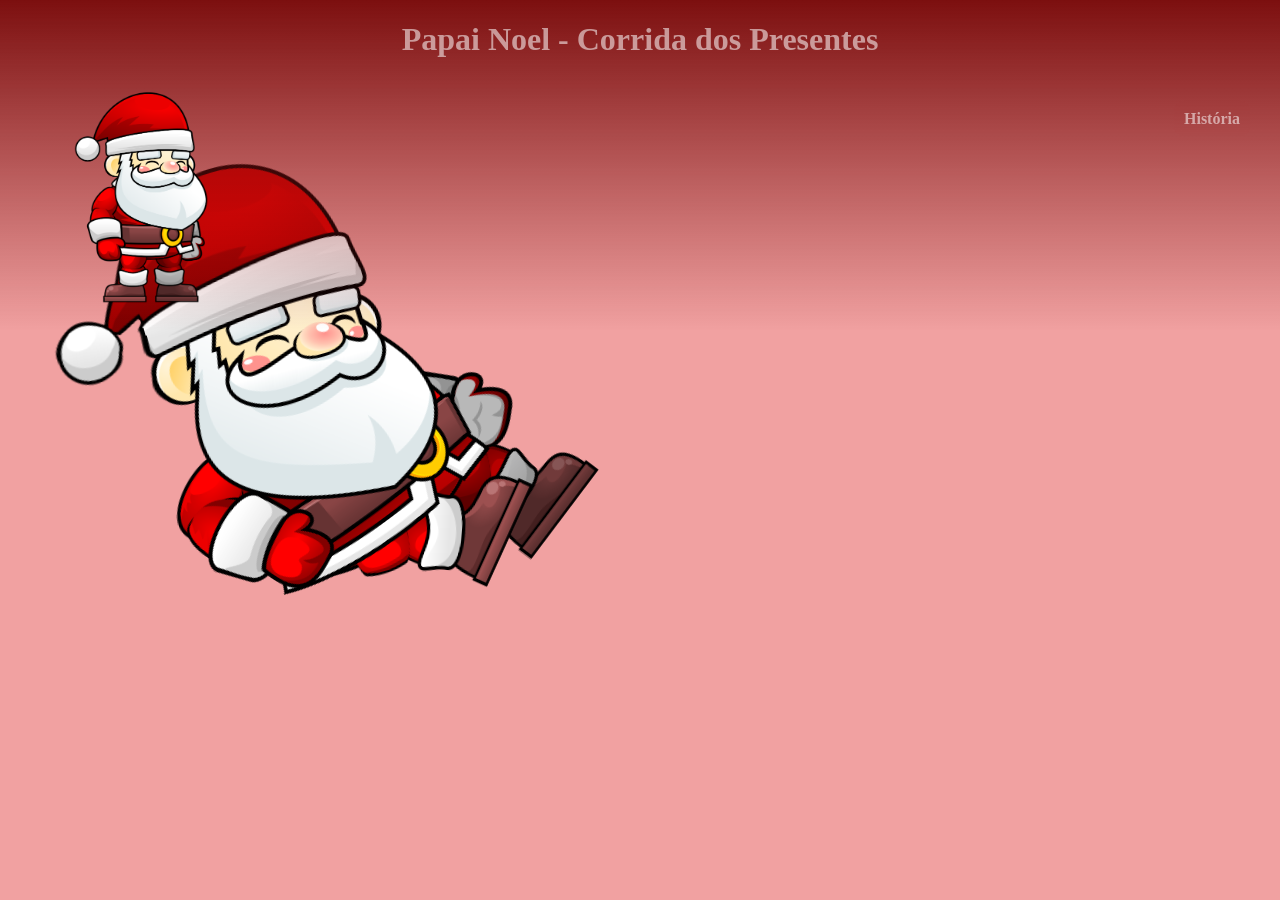
==== index.html @ bc2e24c1 "Primeiro commit" ====
<!doctype html>
<html lang="pr-br">
  <head>
    <meta charset="UTF-8" />
    <meta name="viewport" content="width=device-width, initial-scale=1.0" />
    <title>Corrida dos Presentes</title>
    <link rel="stylesheet" href="css/style.css" />
    <link rel="shortcut icon" href="imagens/icone.png" />
  </head>
  <body>
    <header class="header">
      <h1>Papai Noel - Corrida dos Presentes</h1>
      <img src="imagens/icone.png" alt="Papai Noel" />
      <nav class="header-nav">
        <ul>
          <li>
            <a href="historia.html" title="Historia do jogo">História</a>
          </li>
        </ul>
      </nav>
    </header>
    <footer class="footer-home">
      <img src="imagens/deitado.png" alt="Papai Noel" />
    </footer>
  </body>
</html>
---- css/style.css ----
body {
  background: #f1a1a1;
  margin: 0;
  font-family: "Times New Roman", Times, serif;
  color: #f7f0f096;
}
main {
  padding-top: 100px;
  text-align: center;
  font-family: cursive;
  font-size: 1.3rem; /* aumenta bastante o tamanho da fonte */
  line-height: 1.6; /* espaçamento entre linhas para facilitar leitura */
  max-width: 750px; /* largura máxima para não ficar muito esticado */
  margin: auto;
}

.header {
  position: fixed;
  width: 100%;
  position: fixed;
  background: linear-gradient(to bottom, #7c0f0f, rgba(0, 0, 0, 0));
  font-weight: bold;
}
.header img {
  width: 360px;
  max-width: 40%;
  height: auto;
}
.header h1 {
  text-align: center;
}

.header .header-nav {
  float: right;
}
.header .header-nav ul {
  list-style: none;
  margin-top: 30px;
}
.header .header-nav ul li {
  display: inline-block;
}
.header .header-nav ul li a {
  margin: 30px;
  padding: 10px;
  background: rgba(243, 1, 1, 0.007);
  text-decoration: none;
  border-radius: 10px;
  transition: all 0.5s;
  color: #f7f0f096;
}
.header .header-nav ul a:hover {
  background: #7c0f0f;
}

.btn {
  display: center;
  padding: 10px 16px;
  background: #7c0f0f;
  color: #f7f0f096;
  text-decoration: none;
  border-radius: 8px;
  font-weight: bold;
  text-align: center;
  transition: all 0.5s;
}
.btn:hover {
  background: rgba(243, 1, 1, 0.007);
}
.footer-historia {
  text-align: center;
  background-color: #7c0f0f;
}
.footer-historia img {
  width: 300px;
  position: absolute; /* posiciona em relação ao footer */
  bottom: 0; /* encosta na parte inferior do footer */
  right: 0;
}
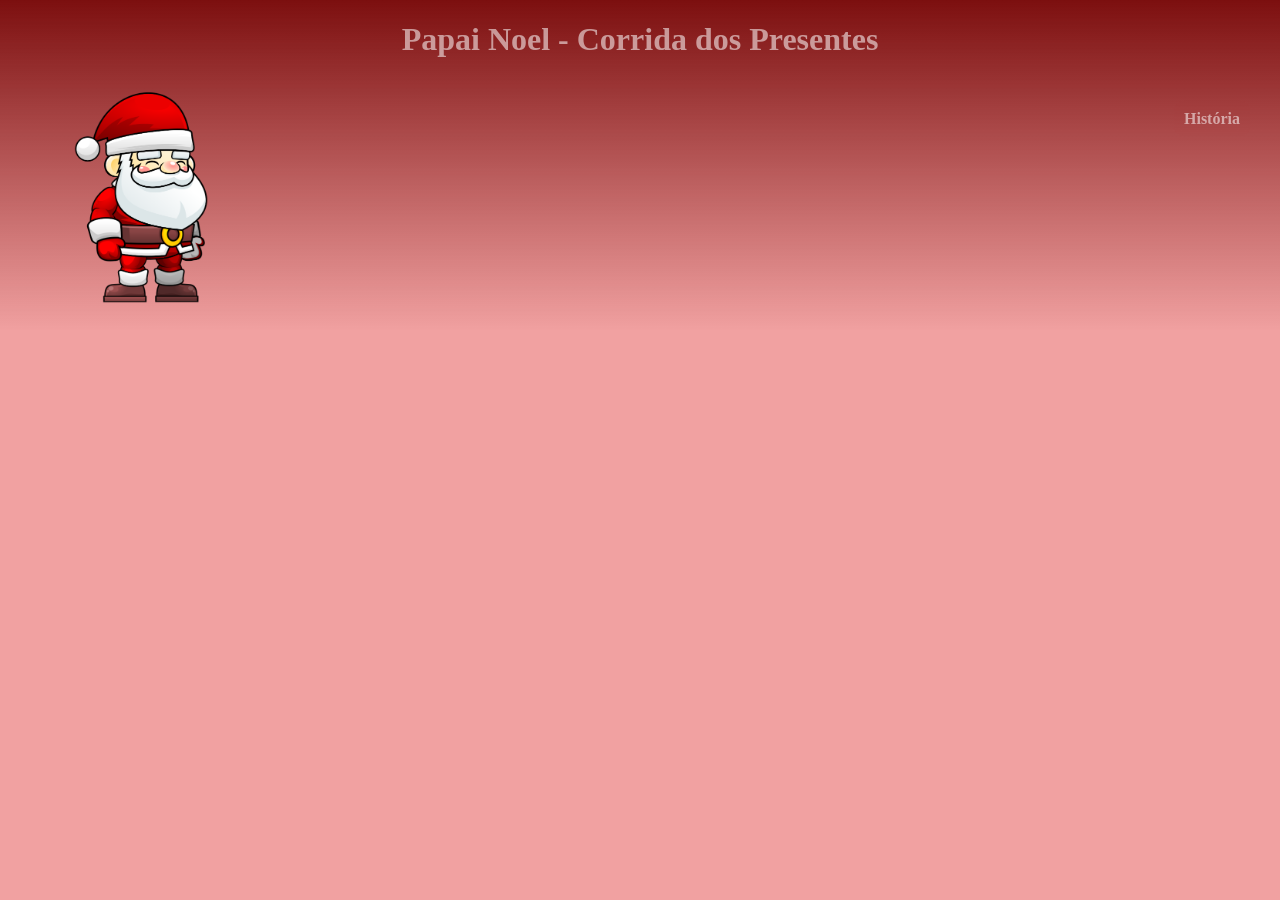
==== commit 7d51ea04: "Removcendo Footer da pagina de historia" ====
--- a/index.html
+++ b/index.html
@@ -19,8 +19,5 @@
         </ul>
       </nav>
     </header>
-    <footer class="footer-home">
-      <img src="imagens/deitado.png" alt="Papai Noel" />
-    </footer>
   </body>
 </html>
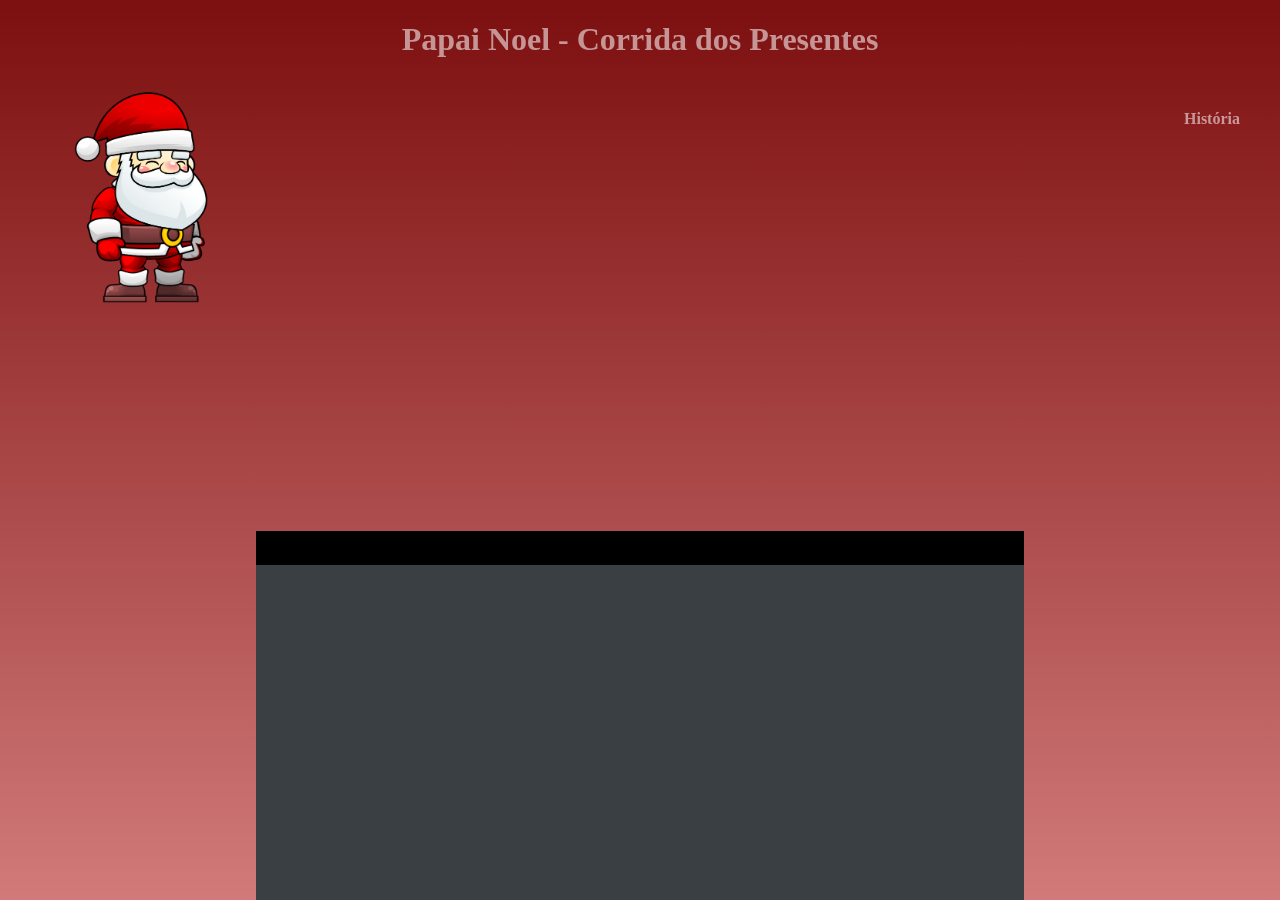
==== commit 6409a445: "ajustando o jogo" ====
--- a/index.html
+++ b/index.html
@@ -18,6 +18,14 @@
           </li>
         </ul>
       </nav>
+      <div class="jogo">
+        <iframe
+          src="jogo/index.html"
+          frameborder="0"
+          width="60%"
+          height="500px"
+        ></iframe>
+      </div>
     </header>
   </body>
 </html>
--- a/css/style.css
+++ b/css/style.css
@@ -3,6 +3,7 @@
   margin: 0;
   font-family: "Times New Roman", Times, serif;
   color: #f7f0f096;
+  overflow: hidden; /* evita barras pretas ou scroll extra */
 }
 main {
   padding-top: 100px;
@@ -77,3 +78,9 @@
   bottom: 0; /* encosta na parte inferior do footer */
   right: 0;
 }
+.jogo {
+  display: flex;
+  justify-content: center; /* centraliza horizontalmente */
+  align-items: center; /* centraliza verticalmente */
+  height: 100vh; /* ocupa a altura total da tela */
+}
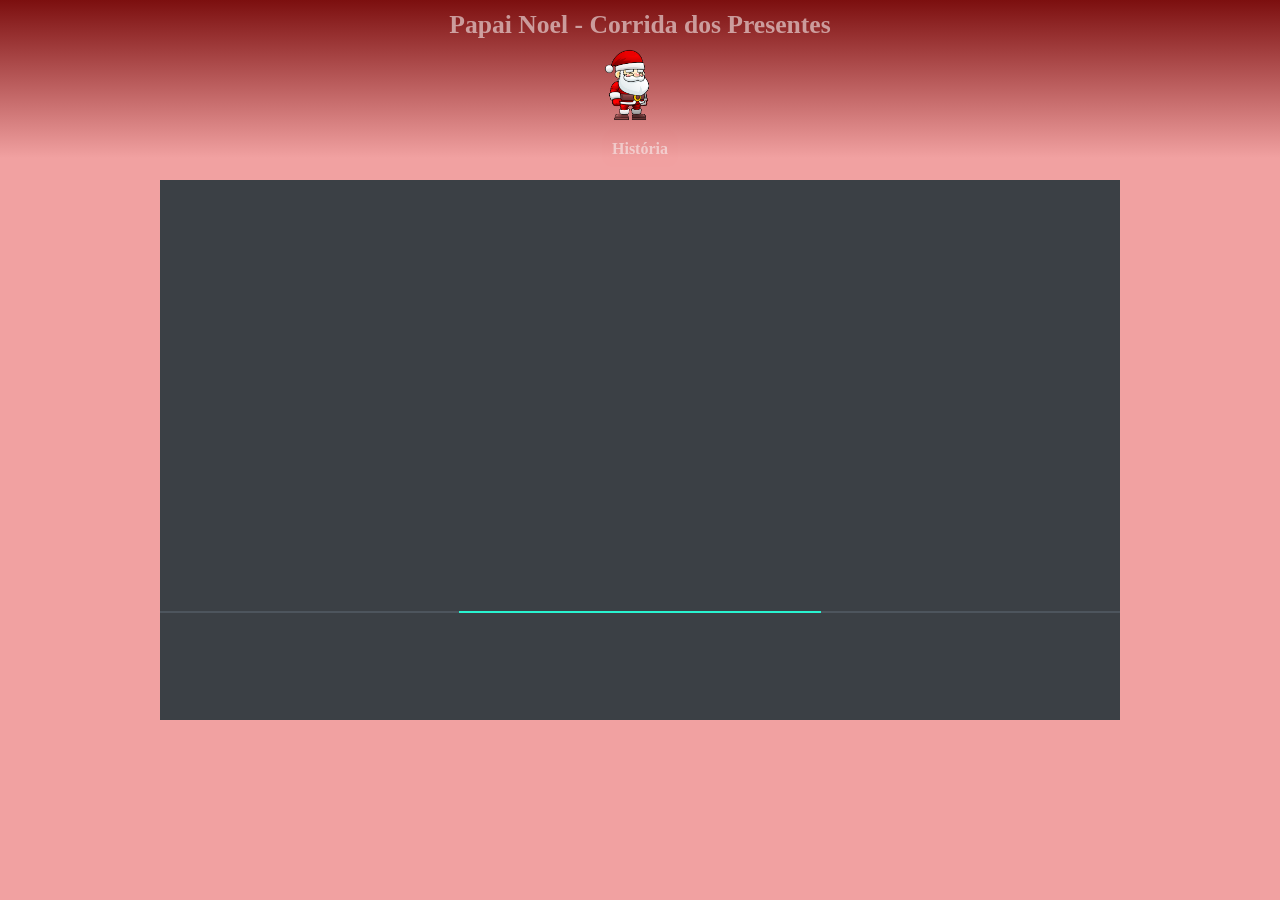
==== commit bbb98f75: "ajustando o jogo" ====
--- a/index.html
+++ b/index.html
@@ -1,5 +1,5 @@
 <!doctype html>
-<html lang="pr-br">
+<html lang="pt-BR">
   <head>
     <meta charset="UTF-8" />
     <meta name="viewport" content="width=device-width, initial-scale=1.0" />
@@ -7,7 +7,7 @@
     <link rel="stylesheet" href="css/style.css" />
     <link rel="shortcut icon" href="imagens/icone.png" />
   </head>
-  <body>
+  <body class="home-page">
     <header class="header">
       <h1>Papai Noel - Corrida dos Presentes</h1>
       <img src="imagens/icone.png" alt="Papai Noel" />
@@ -18,14 +18,17 @@
           </li>
         </ul>
       </nav>
+    </header>
+    <main class="pagina-principal">
       <div class="jogo">
-        <iframe
-          src="jogo/index.html"
-          frameborder="0"
-          width="60%"
-          height="500px"
-        ></iframe>
+        <div class="jogo-quadro">
+          <iframe
+            src="jogo/index.html"
+            title="Jogo Corrida dos Presentes"
+            loading="lazy"
+          ></iframe>
+        </div>
       </div>
-    </header>
+    </main>
   </body>
 </html>
--- a/css/style.css
+++ b/css/style.css
@@ -3,46 +3,74 @@
   margin: 0;
   font-family: "Times New Roman", Times, serif;
   color: #f7f0f096;
-  overflow: hidden; /* evita barras pretas ou scroll extra */
+  overflow-x: hidden;
+  height: 100vh; /* ocupa toda a altura da tela */
+  display: flex;
+  justify-content: center;
+  align-items: center;
 }
-main {
+
+.home-page {
+  min-height: 100vh;
+  position: relative;
+  overflow: hidden;
+}
+
+.historia-page {
+  min-height: 100vh;
+}
+
+.pagina-principal {
+  width: 100%;
+  min-height: 100vh;
+  margin: 0;
+  box-sizing: border-box;
+  font-family: "Times New Roman", Times, serif;
+  font-size: 1rem;
+  line-height: normal;
+}
+
+.historia-conteudo {
   padding-top: 100px;
   text-align: center;
   font-family: cursive;
-  font-size: 1.3rem; /* aumenta bastante o tamanho da fonte */
-  line-height: 1.6; /* espaçamento entre linhas para facilitar leitura */
-  max-width: 750px; /* largura máxima para não ficar muito esticado */
+  font-size: 1.3rem;
+  line-height: 1.6;
+  max-width: 750px;
   margin: auto;
 }
 
 .header {
-  position: fixed;
   width: 100%;
-  position: fixed;
   background: linear-gradient(to bottom, #7c0f0f, rgba(0, 0, 0, 0));
   font-weight: bold;
+  text-align: center;
+  padding: 12px 16px;
+  box-sizing: border-box;
 }
 .header img {
-  width: 360px;
-  max-width: 40%;
+  width: 180px;
+  max-width: 28%;
   height: auto;
 }
 .header h1 {
   text-align: center;
+  margin: 0 0 8px;
 }
 
 .header .header-nav {
-  float: right;
+  margin-top: 8px;
 }
 .header .header-nav ul {
+  padding: 0;
   list-style: none;
-  margin-top: 30px;
+  margin: 0;
 }
 .header .header-nav ul li {
   display: inline-block;
 }
 .header .header-nav ul li a {
-  margin: 30px;
+  margin: 0;
   padding: 10px;
   background: rgba(243, 1, 1, 0.007);
   text-decoration: none;
@@ -54,8 +82,33 @@
   background: #7c0f0f;
 }
 
+.home-page .header {
+  position: absolute;
+  top: 0;
+  left: 0;
+  z-index: 10;
+  padding: 10px 16px 0;
+  pointer-events: none;
+}
+
+.home-page .header h1,
+.home-page .header img,
+.home-page .header .header-nav {
+  pointer-events: auto;
+}
+
+.home-page .header img {
+  width: 120px;
+  max-width: 20%;
+}
+
+.home-page .header h1 {
+  font-size: 1.6rem;
+  margin-bottom: 6px;
+}
+
 .btn {
-  display: center;
+  display: inline-block;
   padding: 10px 16px;
   background: #7c0f0f;
   color: #f7f0f096;
@@ -68,19 +121,36 @@
 .btn:hover {
   background: rgba(243, 1, 1, 0.007);
 }
+
 .footer-historia {
   text-align: center;
   background-color: #7c0f0f;
 }
 .footer-historia img {
   width: 300px;
-  position: absolute; /* posiciona em relação ao footer */
-  bottom: 0; /* encosta na parte inferior do footer */
+  position: absolute;
+  bottom: 0;
   right: 0;
 }
+
 .jogo {
   display: flex;
   justify-content: center; /* centraliza horizontalmente */
   align-items: center; /* centraliza verticalmente */
-  height: 100vh; /* ocupa a altura total da tela */
+  width: 100%;
+  height: 100vh; /* ocupa toda a altura da tela */
 }
+
+.jogo-quadro {
+  aspect-ratio: 16 / 9;
+  width: 80%; /* ajusta conforme necessário */
+  max-width: 960px;
+  height: auto;
+}
+
+.jogo iframe {
+  display: block;
+  width: 100%;
+  height: 100%;
+  border: 0;
+}
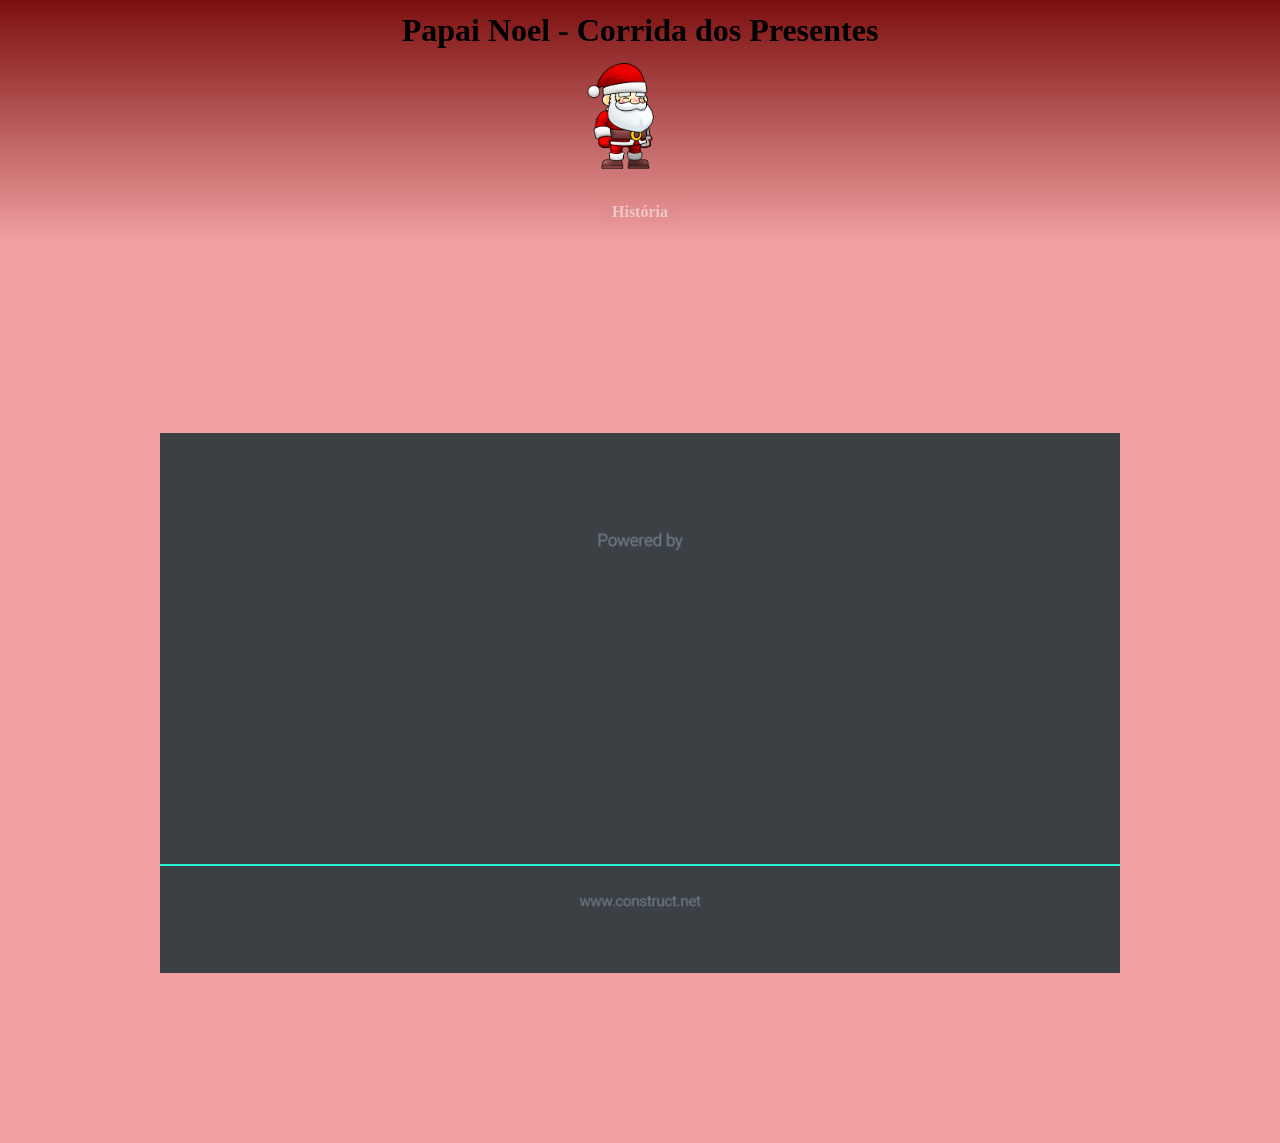
==== commit 8caad14b: "ajustando o jogo" ====
--- a/index.html
+++ b/index.html
@@ -7,14 +7,16 @@
     <link rel="stylesheet" href="css/style.css" />
     <link rel="shortcut icon" href="imagens/icone.png" />
   </head>
-  <body class="home-page">
+  <body>
     <header class="header">
       <h1>Papai Noel - Corrida dos Presentes</h1>
       <img src="imagens/icone.png" alt="Papai Noel" />
       <nav class="header-nav">
         <ul>
           <li>
-            <a href="historia.html" title="Historia do jogo">História</a>
+            <a href="historia.html" title="Historia do jogo" class="btn"
+              >História</a
+            >
           </li>
         </ul>
       </nav>
--- a/css/style.css
+++ b/css/style.css
@@ -2,18 +2,14 @@
   background: #f1a1a1;
   margin: 0;
   font-family: "Times New Roman", Times, serif;
-  color: #f7f0f096;
   overflow-x: hidden;
-  height: 100vh; /* ocupa toda a altura da tela */
-  display: flex;
-  justify-content: center;
-  align-items: center;
+  min-height: 100vh;
 }
 
 .home-page {
   min-height: 100vh;
   position: relative;
-  overflow: hidden;
+  overflow-x: hidden;
 }
 
 .historia-page {
@@ -23,11 +19,8 @@
 .pagina-principal {
   width: 100%;
   min-height: 100vh;
-  margin: 0;
+  padding: 190px 16px 32px;
   box-sizing: border-box;
-  font-family: "Times New Roman", Times, serif;
-  font-size: 1rem;
-  line-height: normal;
 }
 
 .historia-conteudo {
@@ -48,11 +41,13 @@
   padding: 12px 16px;
   box-sizing: border-box;
 }
+
 .header img {
   width: 180px;
   max-width: 28%;
   height: auto;
 }
+
 .header h1 {
   text-align: center;
   margin: 0 0 8px;
@@ -61,14 +56,17 @@
 .header .header-nav {
   margin-top: 8px;
 }
+
 .header .header-nav ul {
   padding: 0;
   list-style: none;
   margin: 0;
 }
+
 .header .header-nav ul li {
   display: inline-block;
 }
+
 .header .header-nav ul li a {
   margin: 0;
   padding: 10px;
@@ -78,6 +76,7 @@
   transition: all 0.5s;
   color: #f7f0f096;
 }
+
 .header .header-nav ul a:hover {
   background: #7c0f0f;
 }
@@ -118,6 +117,7 @@
   text-align: center;
   transition: all 0.5s;
 }
+
 .btn:hover {
   background: rgba(243, 1, 1, 0.007);
 }
@@ -126,6 +126,7 @@
   text-align: center;
   background-color: #7c0f0f;
 }
+
 .footer-historia img {
   width: 300px;
   position: absolute;
@@ -135,17 +136,17 @@
 
 .jogo {
   display: flex;
-  justify-content: center; /* centraliza horizontalmente */
-  align-items: center; /* centraliza verticalmente */
+  justify-content: center;
+  align-items: flex-start;
   width: 100%;
-  height: 100vh; /* ocupa toda a altura da tela */
 }
 
 .jogo-quadro {
   aspect-ratio: 16 / 9;
-  width: 80%; /* ajusta conforme necessário */
+  width: min(100%, 960px);
   max-width: 960px;
   height: auto;
+  overflow: hidden;
 }
 
 .jogo iframe {
@@ -154,3 +155,23 @@
   height: 100%;
   border: 0;
 }
+
+@media (max-width: 768px) {
+  .home-page .header h1 {
+    font-size: 1.2rem;
+  }
+
+  .home-page .header img {
+    width: 96px;
+    max-width: 32%;
+  }
+
+  .pagina-principal {
+    padding: 150px 12px 24px;
+  }
+
+  .historia-conteudo {
+    padding: 32px 16px 0;
+    font-size: 1.1rem;
+  }
+}
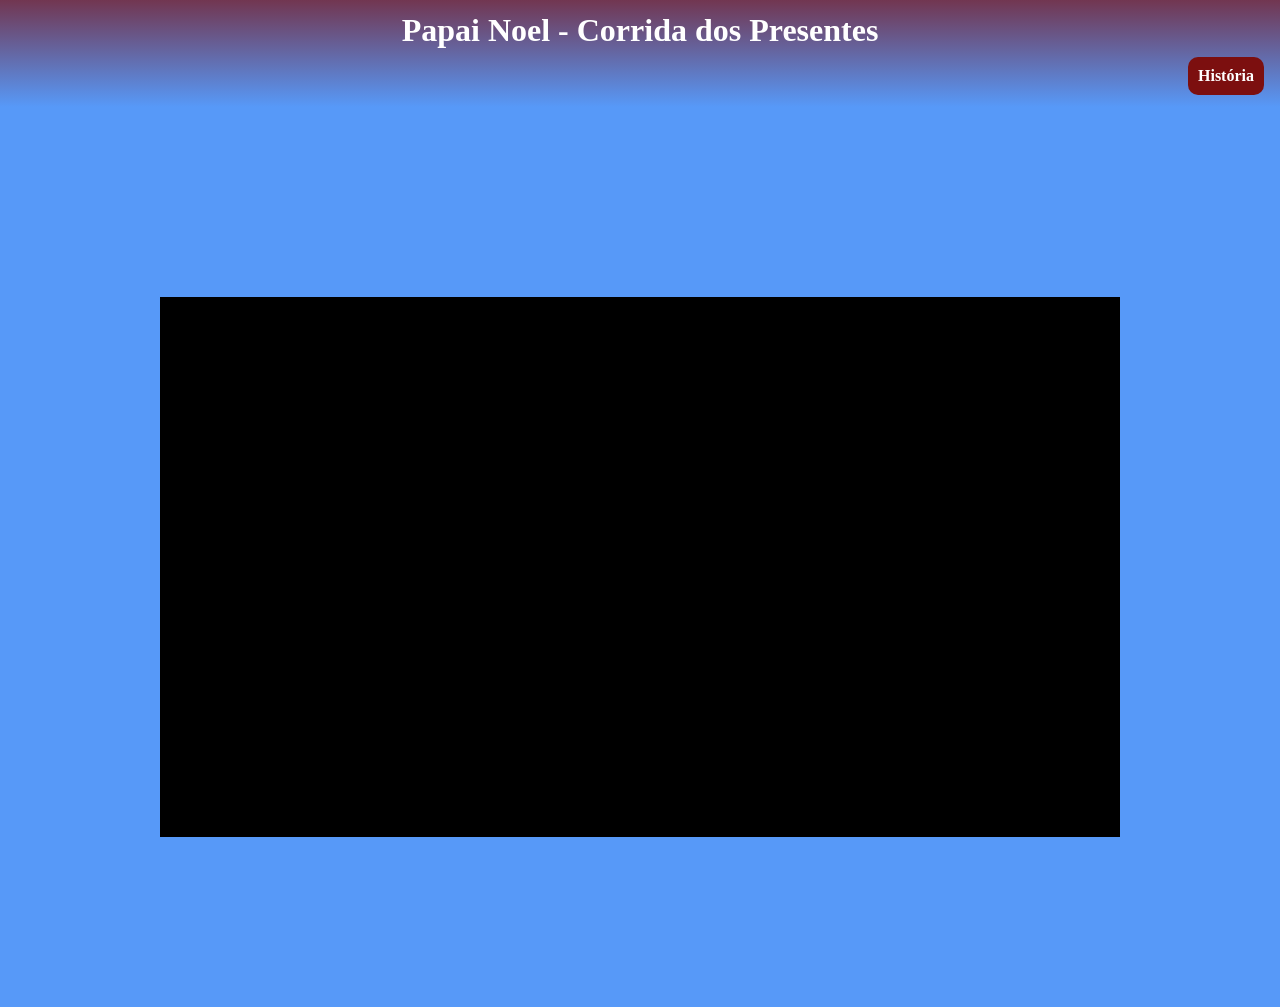
==== commit 37916db1: "ajustando o jogo sem imagem do papai noel" ====
--- a/index.html
+++ b/index.html
@@ -10,7 +10,6 @@
   <body>
     <header class="header">
       <h1>Papai Noel - Corrida dos Presentes</h1>
-      <img src="imagens/icone.png" alt="Papai Noel" />
       <nav class="header-nav">
         <ul>
           <li>
--- a/css/style.css
+++ b/css/style.css
@@ -1,18 +1,8 @@
 body {
-  background: #f1a1a1;
+  background: #5799f8;
   margin: 0;
   font-family: "Times New Roman", Times, serif;
   overflow-x: hidden;
-  min-height: 100vh;
-}
-
-.home-page {
-  min-height: 100vh;
-  position: relative;
-  overflow-x: hidden;
-}
-
-.historia-page {
   min-height: 100vh;
 }
 
@@ -35,7 +25,7 @@
 
 .header {
   width: 100%;
-  background: linear-gradient(to bottom, #7c0f0f, rgba(0, 0, 0, 0));
+  background: linear-gradient(to bottom, #7c0f0fb7, rgba(0, 0, 0, 0));
   font-weight: bold;
   text-align: center;
   padding: 12px 16px;
@@ -43,24 +33,21 @@
 }
 
 .header img {
-  width: 180px;
-  max-width: 28%;
-  height: auto;
+  max-width: 25%;
+  text-align: left;
 }
 
 .header h1 {
   text-align: center;
   margin: 0 0 8px;
-}
-
-.header .header-nav {
-  margin-top: 8px;
+  color: #fff;
 }
 
 .header .header-nav ul {
   padding: 0;
   list-style: none;
   margin: 0;
+  text-align: right;
 }
 
 .header .header-nav ul li {
@@ -70,40 +57,14 @@
 .header .header-nav ul li a {
   margin: 0;
   padding: 10px;
-  background: rgba(243, 1, 1, 0.007);
   text-decoration: none;
   border-radius: 10px;
   transition: all 0.5s;
-  color: #f7f0f096;
+  color: #fff;
 }
 
 .header .header-nav ul a:hover {
-  background: #7c0f0f;
-}
-
-.home-page .header {
-  position: absolute;
-  top: 0;
-  left: 0;
-  z-index: 10;
-  padding: 10px 16px 0;
-  pointer-events: none;
-}
-
-.home-page .header h1,
-.home-page .header img,
-.home-page .header .header-nav {
-  pointer-events: auto;
-}
-
-.home-page .header img {
-  width: 120px;
-  max-width: 20%;
-}
-
-.home-page .header h1 {
-  font-size: 1.6rem;
-  margin-bottom: 6px;
+  background: #f7f0f096;
 }
 
 .btn {
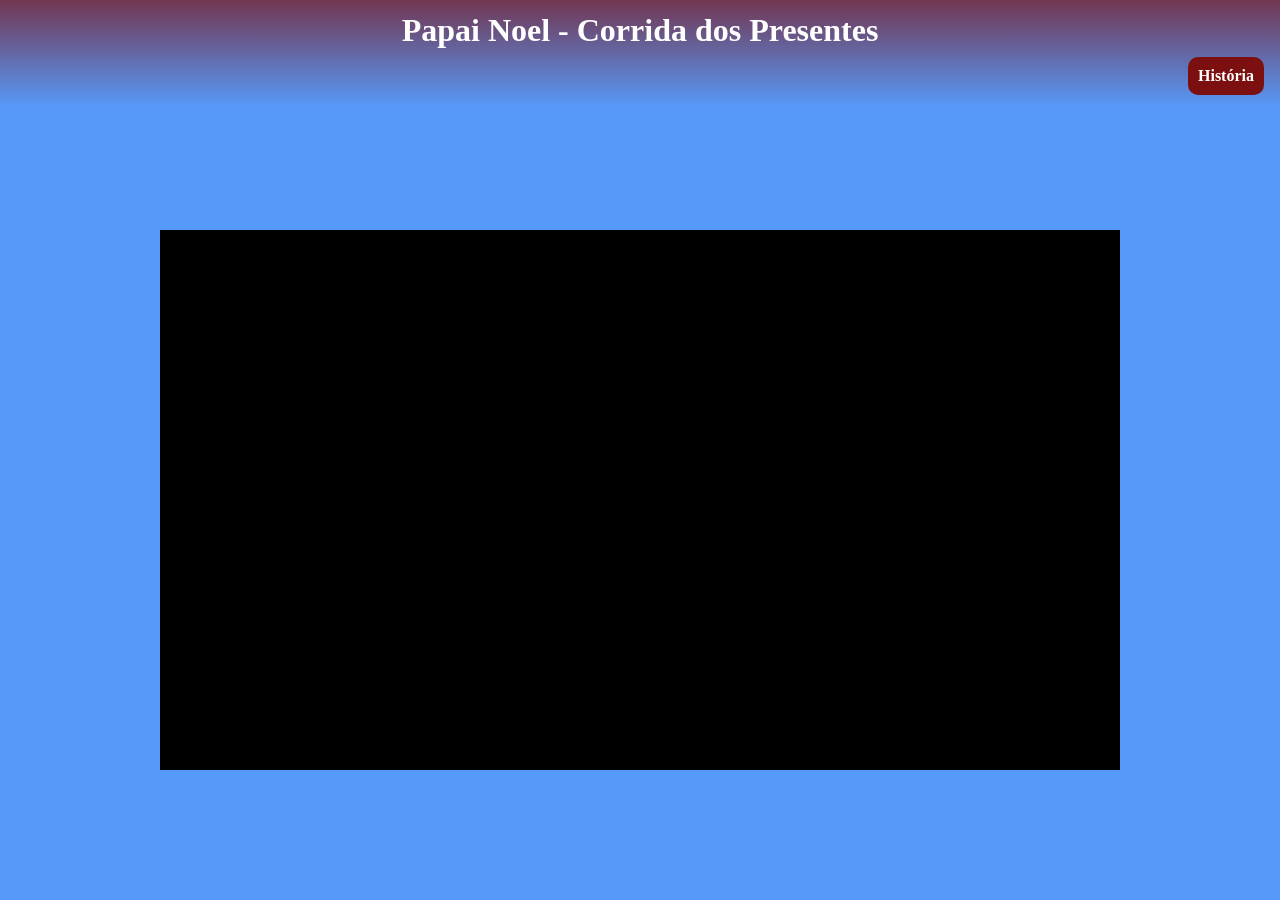
==== commit 092348ba: "ajustando a barra de rolagem" ====
--- a/index.html
+++ b/index.html
@@ -7,7 +7,7 @@
     <link rel="stylesheet" href="css/style.css" />
     <link rel="shortcut icon" href="imagens/icone.png" />
   </head>
-  <body>
+  <body class="home-page">
     <header class="header">
       <h1>Papai Noel - Corrida dos Presentes</h1>
       <nav class="header-nav">
--- a/css/style.css
+++ b/css/style.css
@@ -4,6 +4,14 @@
   font-family: "Times New Roman", Times, serif;
   overflow-x: hidden;
   min-height: 100vh;
+}
+
+.home-page {
+  min-height: 100vh;
+  height: 100vh;
+  display: flex;
+  flex-direction: column;
+  overflow: hidden;
 }
 
 .pagina-principal {
@@ -98,7 +106,7 @@
 .jogo {
   display: flex;
   justify-content: center;
-  align-items: flex-start;
+  align-items: center;
   width: 100%;
 }
 
@@ -117,6 +125,25 @@
   border: 0;
 }
 
+.home-page .pagina-principal {
+  flex: 1;
+  min-height: 0;
+  padding: 24px 16px 32px;
+  display: flex;
+  align-items: center;
+  justify-content: center;
+  overflow: hidden;
+}
+
+.home-page .jogo {
+  height: 100%;
+}
+
+.home-page .jogo-quadro {
+  width: min(100%, calc((100vh - 180px) * 16 / 9));
+  max-height: calc(100vh - 180px);
+}
+
 @media (max-width: 768px) {
   .home-page .header h1 {
     font-size: 1.2rem;
@@ -131,6 +158,15 @@
     padding: 150px 12px 24px;
   }
 
+  .home-page .pagina-principal {
+    padding: 16px 12px 20px;
+  }
+
+  .home-page .jogo-quadro {
+    width: min(100%, calc((100vh - 150px) * 16 / 9));
+    max-height: calc(100vh - 150px);
+  }
+
   .historia-conteudo {
     padding: 32px 16px 0;
     font-size: 1.1rem;
